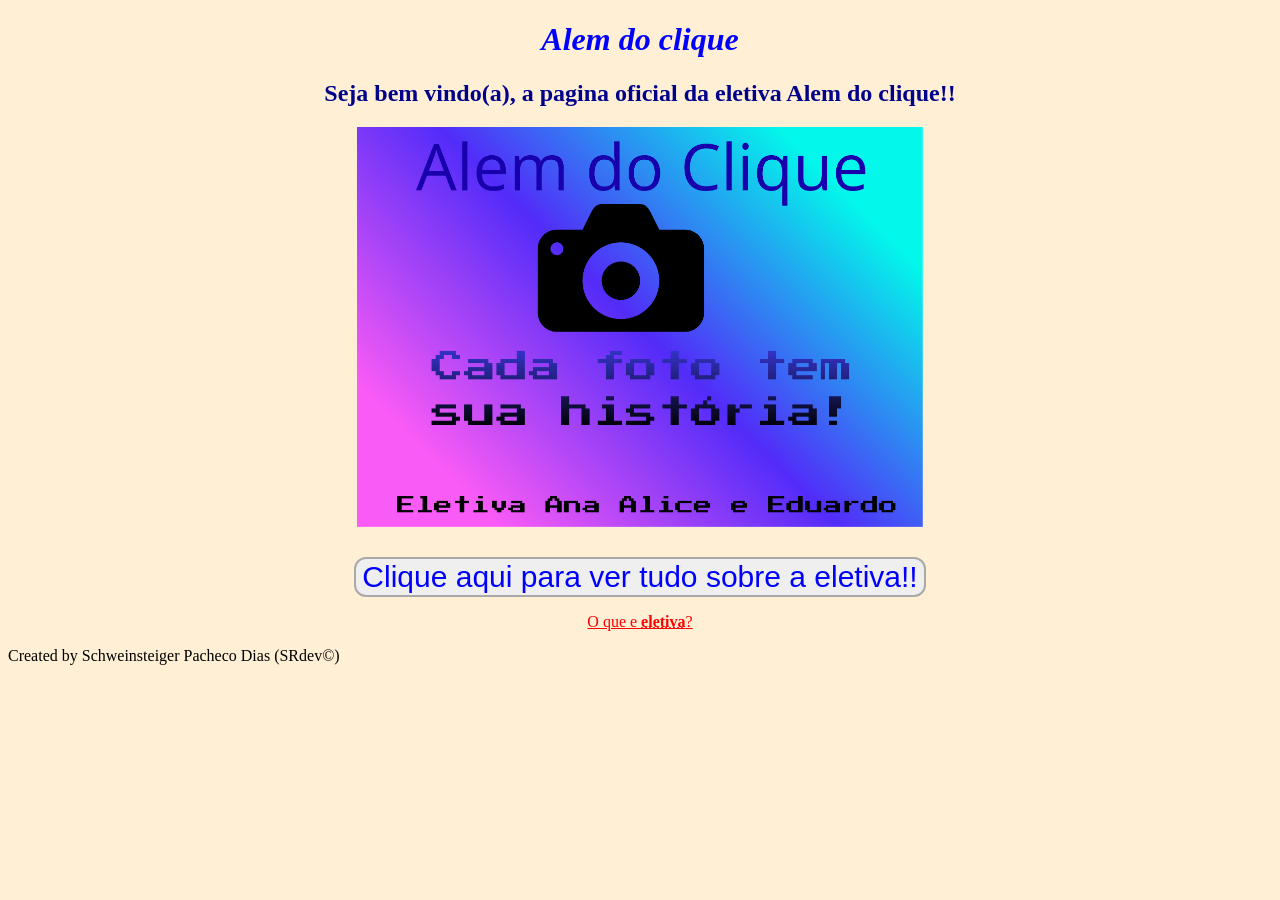
==== index.html @ e26865c8 "Primeiro update do projeto!!" ====
<!DOCTYPE html>
<html lang="pt-br">
<head>
    <meta charset="UTF-8">
    <meta name="viewport" content="width=device-width, initial-scale=1.0">
    <link rel="stylesheet" href="styles/style.css">
    <title>Alem do clique</title>
</head>
<body id="corpo">
    <header>
        <div id="top-container">
            <h1 id="titulo">
                Alem do clique
            </h1>
            <h2 id="subtitulo">
                Seja bem vindo(a), a pagina oficial da eletiva <strong>Alem do clique</strong>!!
            </h2
            </div>
    </header>
    <div id="img-container">
<img id="cartaz" src="imgs/Alem do clique.png" alt="Cartaz da eletiva alem do clique">
    </div>
    <div id="button-container">
<button onclick="clicar()" id="botao">Clique aqui para ver tudo sobre a eletiva!!</button>
    </div>
    <footer>
        <p id="about" onclick="sobre()">O que e <strong><abbr title="Clique para saber...">eletiva</abbr></strong>?</p>
        <p id="aboutDois">Created by Schweinsteiger Pacheco Dias (SRdev©)</p>
    </footer>
    <script src="scripts/main.js"></script>
</body>
</html>
---- styles/style.css ----
body {
    background-color: papayawhip;
}
#titulo {
    text-align: center;
    color: blue;
    font-style: italic;
}
#subtitulo {
    text-align: center;
    color: darkblue;
    text-decoration: none;
    font-family: 'Times New Roman', Times, serif;
}
#cartaz {
    height: 400px;
}
#img-container {
    display: flex;
    justify-content: center;
    align-items: center;
    margin-bottom: 30px;
}
button {
color: blue;
border: solid 2px darkgray;
font-size: 30px;
border-radius: 12px;
}
#button-container {
    display: flex;
    justify-content: center;
    align-items: center;
}
button:hover{
    display: flex;
    justify-content: center;
    align-items: center;
font-size: 26px;
border: solid 2px gray;
}
#about {
    text-align: center;
    color: red;
    text-decoration: underline;
}
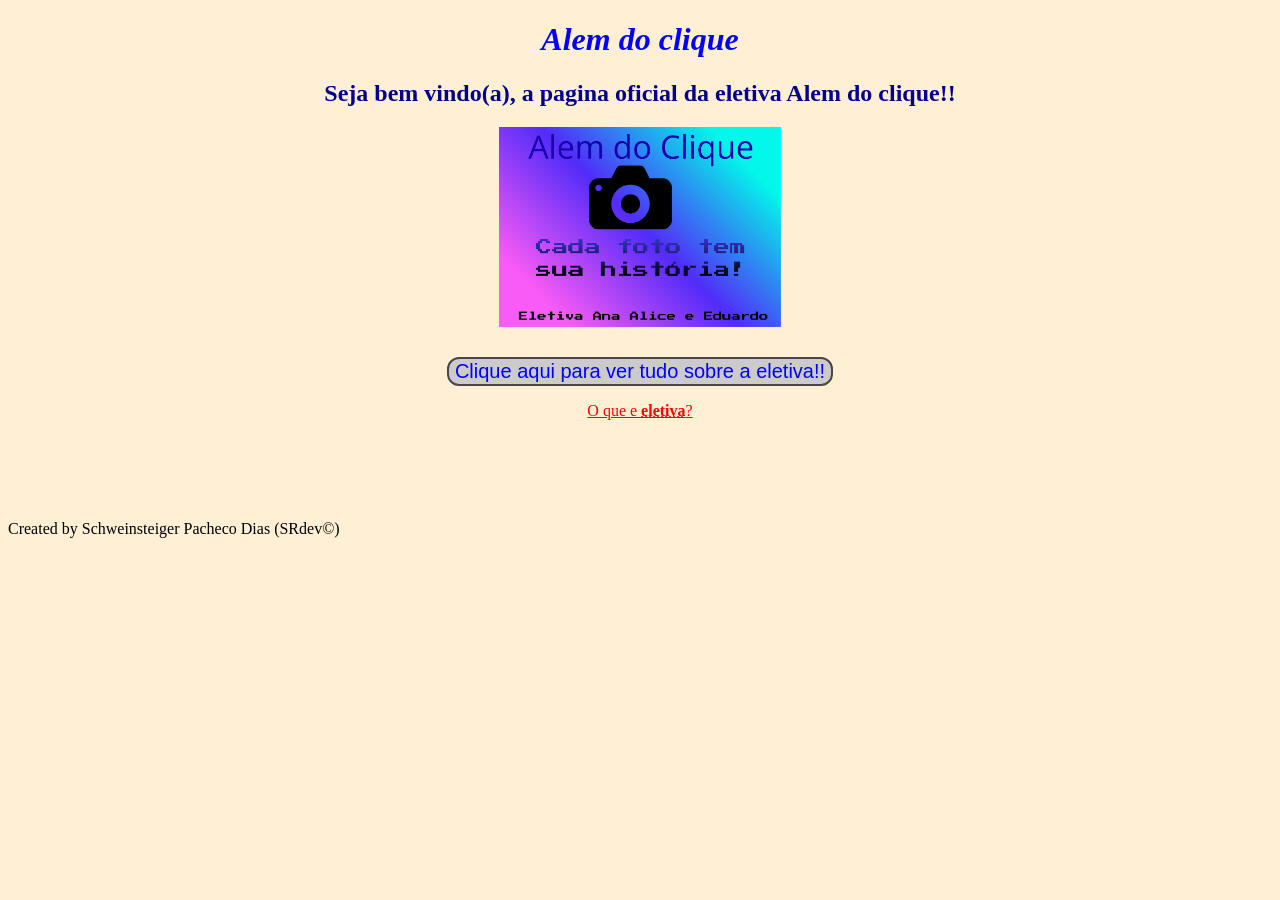
==== commit 68610159: "Terceiro update!! Neste update fiz algumas mudanças na UI do site e nos arquivos, comtinuem aguardan" ====
--- a/index.html
+++ b/index.html
@@ -4,6 +4,7 @@
     <meta charset="UTF-8">
     <meta name="viewport" content="width=device-width, initial-scale=1.0">
     <link rel="stylesheet" href="styles/style.css">
+    <link rel="shortcut icon" href="imgs/Alem do clique.png" type="image/x-icon">
     <title>Alem do clique</title>
 </head>
 <body id="corpo">
@@ -18,7 +19,7 @@
             </div>
     </header>
     <div id="img-container">
-<img id="cartaz" src="imgs/Alem do clique.png" alt="Cartaz da eletiva alem do clique">
+<img id="cartaz" src="imgs/Alem-do-clique.png" alt="Cartaz da eletiva alem do clique">
     </div>
     <div id="button-container">
 <button onclick="clicar()" id="botao">Clique aqui para ver tudo sobre a eletiva!!</button>
--- a/styles/style.css
+++ b/styles/style.css
@@ -1,5 +1,8 @@
 body {
     background-color: papayawhip;
+}
+html {
+   cursor: grab;
 }
 #titulo {
     text-align: center;
@@ -13,7 +16,7 @@
     font-family: 'Times New Roman', Times, serif;
 }
 #cartaz {
-    height: 400px;
+    height: 200px;
 }
 #img-container {
     display: flex;
@@ -23,9 +26,10 @@
 }
 button {
 color: blue;
-border: solid 2px darkgray;
-font-size: 30px;
+border: solid 2px rgb(75, 70, 70);
+font-size: 20px;
 border-radius: 12px;
+background-color: rgb(204, 202, 202);
 }
 #button-container {
     display: flex;
@@ -36,11 +40,15 @@
     display: flex;
     justify-content: center;
     align-items: center;
-font-size: 26px;
-border: solid 2px gray;
+    background-color: rgb(202, 197, 197);
+    border: solid 2px rgb(124, 120, 120);
+    text-align: center;
+    cursor: pointer;
 }
 #about {
-    text-align: center;
     color: red;
     text-decoration: underline;
+    cursor: help;
+    text-align: center;
+    margin-bottom: 100px;
 }
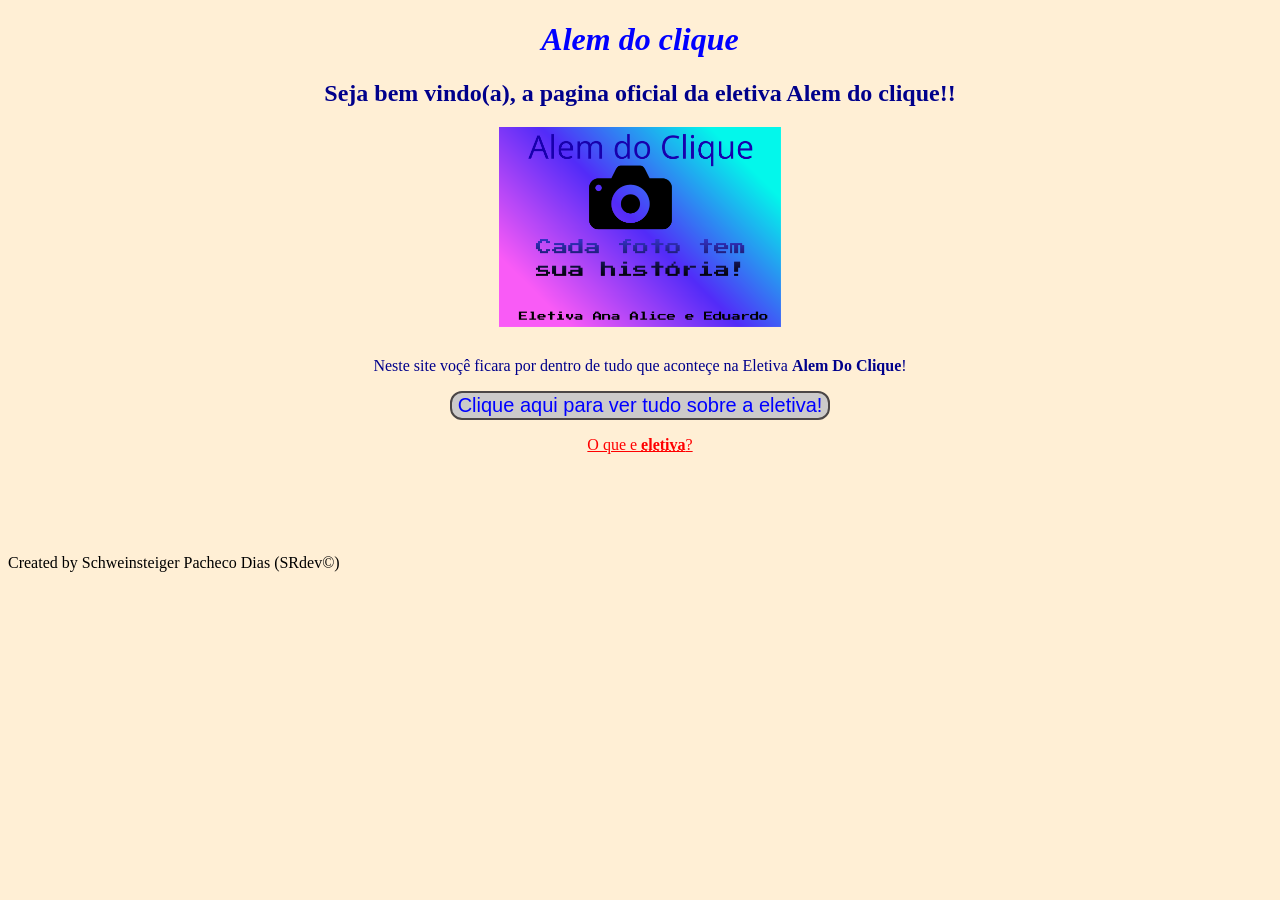
==== commit 1fcf2ccc: "outro update" ====
--- a/index.html
+++ b/index.html
@@ -1,10 +1,11 @@
+<!-- codigo  terminado -->
 <!DOCTYPE html>
 <html lang="pt-br">
 <head>
     <meta charset="UTF-8">
     <meta name="viewport" content="width=device-width, initial-scale=1.0">
     <link rel="stylesheet" href="styles/style.css">
-    <link rel="shortcut icon" href="imgs/Alem do clique.png" type="image/x-icon">
+    <link rel="shortcut icon" href="imgs/AlemdoClique.png" type="image/x-icon">
     <title>Alem do clique</title>
 </head>
 <body id="corpo">
@@ -19,10 +20,13 @@
             </div>
     </header>
     <div id="img-container">
-<img id="cartaz" src="imgs/Alem-do-clique.png" alt="Cartaz da eletiva alem do clique">
-    </div>
+<img id="cartaz" src="imgs/cartaz.png">
+</div>
+<div>
+    <p id="texto-aleatorio">Neste site voçê ficara por dentro de tudo que aconteçe na Eletiva <strong>Alem Do Clique</strong>!</p>
+</div>
     <div id="button-container">
-<button onclick="clicar()" id="botao">Clique aqui para ver tudo sobre a eletiva!!</button>
+<button onclick="clicar()" id="botao">Clique aqui para ver tudo sobre a eletiva!</button>
     </div>
     <footer>
         <p id="about" onclick="sobre()">O que e <strong><abbr title="Clique para saber...">eletiva</abbr></strong>?</p>
--- a/styles/style.css
+++ b/styles/style.css
@@ -1,8 +1,6 @@
+/* codigo terminado */
 body {
     background-color: papayawhip;
-}
-html {
-   cursor: grab;
 }
 #titulo {
     text-align: center;
@@ -51,4 +49,16 @@
     cursor: help;
     text-align: center;
     margin-bottom: 100px;
+}
+@media screen and (min-widht: 800px) {
+    #cartaz {
+        width: 700px;
+}
+#about {
+    margin-bottom: 0px;
+}
+}
+#texto-aleatorio {
+    text-align: center;
+    color: darkblue;
 }
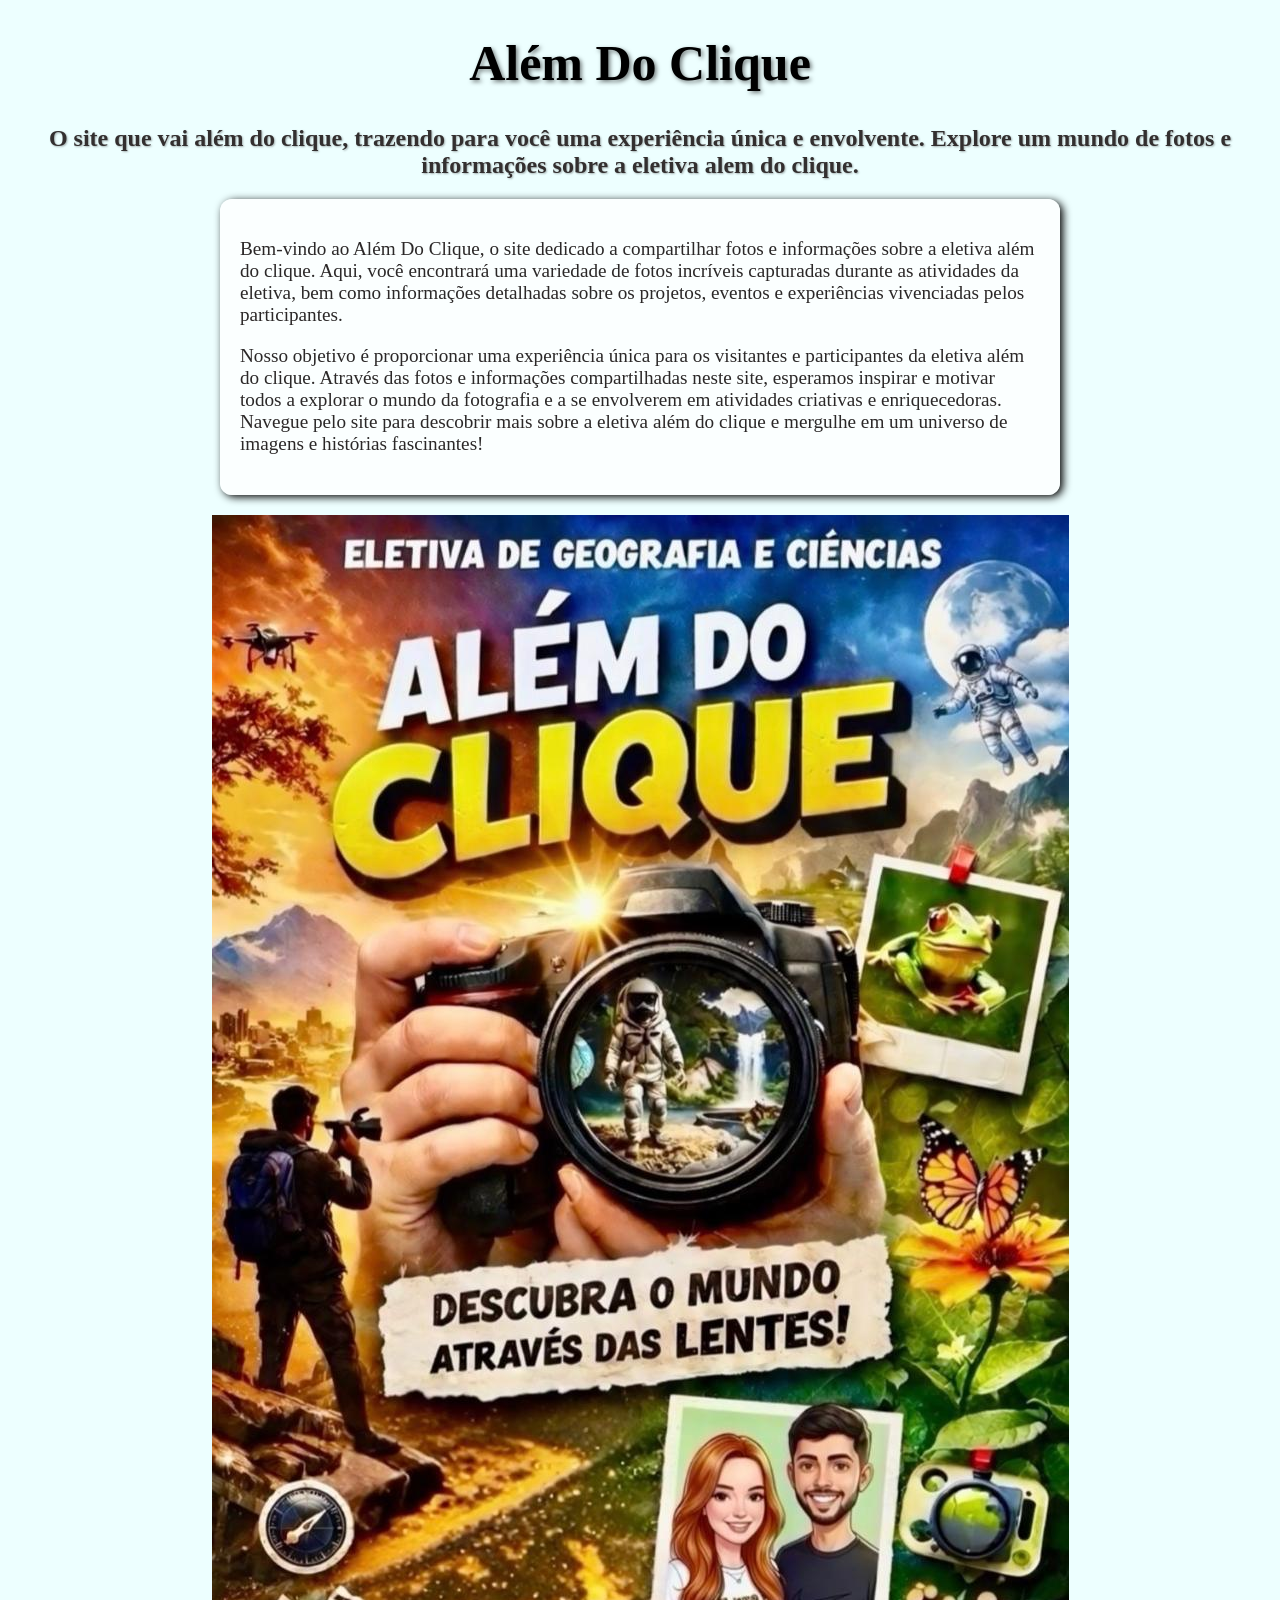
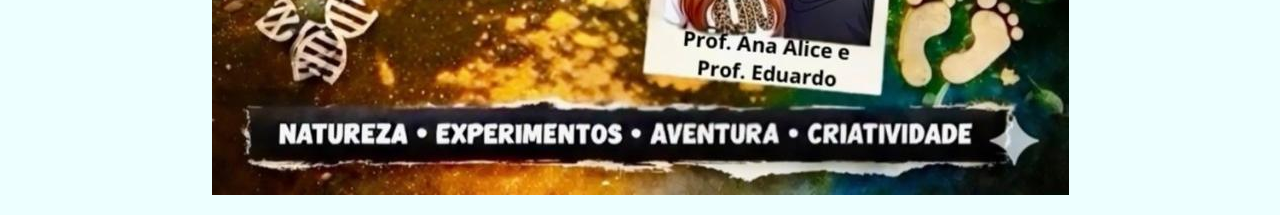
==== commit 86883dcc: "Commit inicial (DE NOVO) neste commit eu refiz todos os arquivos do site e coloquei a capa original " ====
--- a/index.html
+++ b/index.html
@@ -1,37 +1,52 @@
-<!-- codigo  terminado -->
 <!DOCTYPE html>
-<html lang="pt-br">
+<html lang="pt-BR">
 <head>
+
+    <!-- meta tags e links -->
     <meta charset="UTF-8">
     <meta name="viewport" content="width=device-width, initial-scale=1.0">
-    <link rel="stylesheet" href="styles/style.css">
-    <link rel="shortcut icon" href="imgs/AlemdoClique.png" type="image/x-icon">
-    <title>Alem do clique</title>
+    <meta name="author" content="Schweinsteiger Pacheco Dias">
+    <meta name="description" content="Além Do Clique é um site dedicado a compartilhar fotos e informações sobre a eletiva além do clique, proporcionando uma experiência única para os visitantes e participantes!!">
+    <link rel="stylesheet" href="./Assets/Styles/styles.css">
+    <link rel="shortcut icon" href="./Assets/imagens/Favicon.svg" type="image/x-icon">
+    <title>Eletiva Além Do Clique</title>
 </head>
-<body id="corpo">
+<body>
+
+    <!-- cabeçalho do site  -->
     <header>
-        <div id="top-container">
-            <h1 id="titulo">
-                Alem do clique
+        <div class="header-container">
+            <h1>
+                Além Do Clique
             </h1>
-            <h2 id="subtitulo">
-                Seja bem vindo(a), a pagina oficial da eletiva <strong>Alem do clique</strong>!!
-            </h2
-            </div>
+            <h2>
+                O site que vai além do clique, trazendo para você uma experiência única e envolvente. Explore um mundo de fotos e informações sobre a eletiva alem do clique.
+            </h2>
+        </div>
     </header>
-    <div id="img-container">
-<img id="cartaz" src="imgs/cartaz.png">
-</div>
-<div>
-    <p id="texto-aleatorio">Neste site voçê ficara por dentro de tudo que aconteçe na Eletiva <strong>Alem Do Clique</strong>!</p>
-</div>
-    <div id="button-container">
-<button onclick="clicar()" id="botao">Clique aqui para ver tudo sobre a eletiva!</button>
-    </div>
-    <footer>
-        <p id="about" onclick="sobre()">O que e <strong><abbr title="Clique para saber...">eletiva</abbr></strong>?</p>
-        <p id="aboutDois">Created by Schweinsteiger Pacheco Dias (SRdev©)</p>
-    </footer>
-    <script src="scripts/main.js"></script>
+
+    <!-- seções do site  -->
+    <section>
+
+        <div class="text-container">
+            <p>
+                Bem-vindo ao Além Do Clique, o site dedicado a compartilhar fotos e informações sobre a eletiva além do clique. Aqui, você encontrará uma variedade de fotos incríveis capturadas durante as atividades da eletiva, bem como informações detalhadas sobre os projetos, eventos e experiências vivenciadas pelos participantes.
+            </p>
+            <p>
+                Nosso objetivo é proporcionar uma experiência única para os visitantes e participantes da eletiva além do clique. Através das fotos e informações compartilhadas neste site, esperamos inspirar e motivar todos a explorar o mundo da fotografia e a se envolverem em atividades criativas e enriquecedoras. Navegue pelo site para descobrir mais sobre a eletiva além do clique e mergulhe em um universo de imagens e histórias fascinantes!
+        </div>
+
+    </section>
+
+    <section>
+
+        <!-- container para a imagem da capa -->
+        <div class="image-container">
+            <img src="./Assets/imagens/CapaEletiva.png" alt="Capa da Eletiva Além Do Clique">
+        </div>
+    </section>
+
+    <!-- javascript -->
+    <script src="./Assets/Scripts/main.js"></script>
 </body>
 </html>
--- a/Assets/Styles/styles.css
+++ b/Assets/Styles/styles.css
@@ -0,0 +1,38 @@
+
+/* cor do fundo */
+body{
+    background-color: rgb(237, 255, 255);
+}
+
+/* estilo dos elementos titulo e subtitulo */
+.header-container h1{
+    font-size: 50px;
+    text-align: center;
+    color: rgb(0, 0, 0);
+    text-shadow: 2px 2px 4px rgba(0, 0, 0, 0.5);
+}
+.header-container h2{
+    text-align: center;
+    color: rgb(51, 47, 47);
+    text-shadow: 1px 1px 2px rgba(0, 0, 0, 0.3);
+}
+
+/* container (div para textos) */
+.text-container{
+    max-width: 800px;
+    margin: 20px auto;
+    padding: 20px;
+    background-color: rgba(255, 255, 255, 0.8);
+    border-radius: 12px;
+    box-shadow: 3px 2px 8px black;
+    font-size: larger;
+    color: #2b2828;
+}
+
+/* container para o cartaz */
+.image-container{
+    display: flex;
+    justify-content: center;
+    margin: 20px 0;
+    cursor: pointer;
+}
